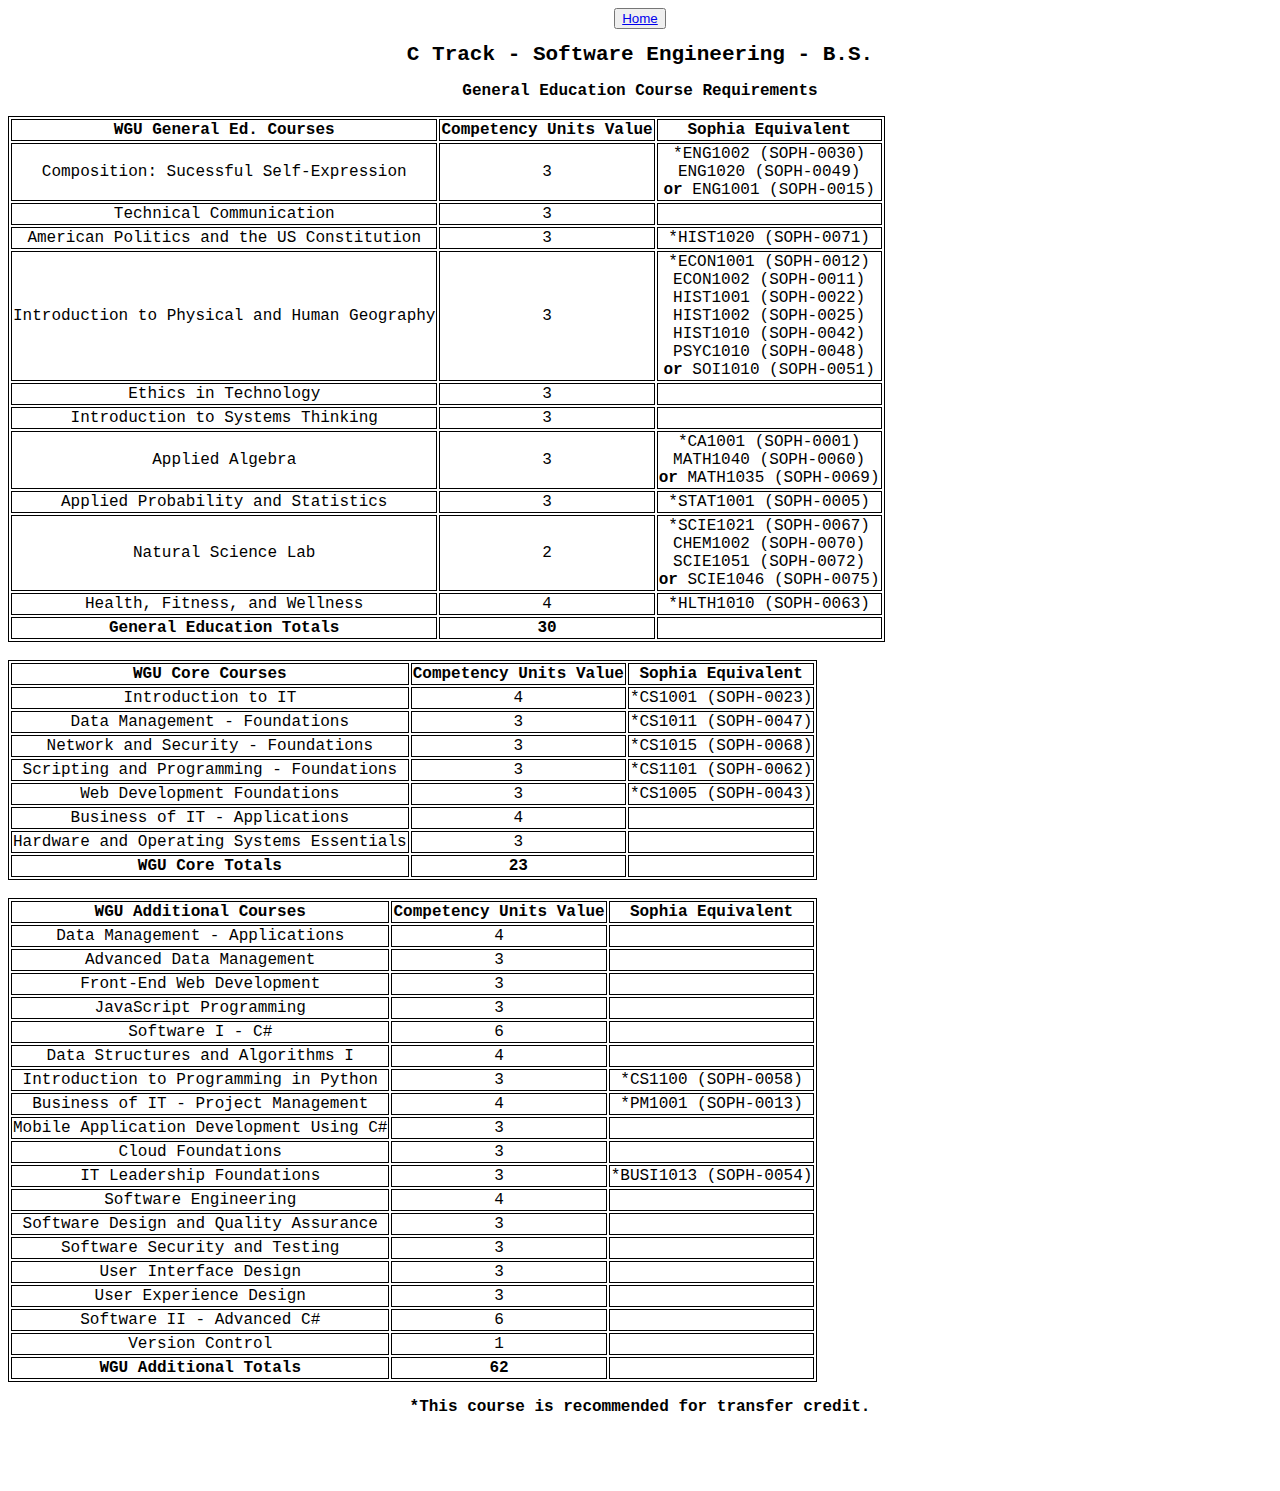
==== bs-software-engineer-c.html @ d2d7d797 "Added program directory and page for the SWE C track course." ====
<!DOCTYPE html>
<html lang="en">
<head>
    <meta charset="UTF-8">
    <meta name="viewport" content="width=device-width, initial-scale=1.0">
    <title>WGU Credit Transfers</title>
    <link rel="stylesheet" href="style.css">
</head>
<body>
    <button><a href="./index.html">Home</a></button>
    <h1>C Track - Software Engineering - B.S.</h1>
    <h3>General Education Course Requirements</h3>
    <style>
        table, th, td {
          border:1px solid black;
        }
        </style>
        
        <table style="width:auto">
          <tr>
            <th>WGU General Ed. Courses</th>
            <th>Competency Units Value</th>
            <th>Sophia Equivalent</th>
          </tr>
          <tr>
            <td>Composition: Sucessful Self-Expression</td>
            <td>3</td>
            <td>
                *ENG1002 (SOPH-0030)
                <br>
                ENG1020 (SOPH-0049)
                <br>
                <b>or</b> ENG1001 (SOPH-0015)
            </td>
          </tr>
          <tr>
            <td>Technical Communication</td>
            <td>3</td>
            <td></td>
          </tr>
          <tr>
            <td>American Politics and the US Constitution</td>
            <td>3</td>
            <td>
                *HIST1020 (SOPH-0071)
            </td>
          </tr>
          <tr>
            <td>Introduction to Physical and Human Geography</td>
            <td>3</td>
            <td>
                *ECON1001 (SOPH-0012)
                <br>
                ECON1002 (SOPH-0011)
                <br>
                HIST1001 (SOPH-0022)
                <br>
                HIST1002 (SOPH-0025)
                <br>
                HIST1010 (SOPH-0042)
                <br>
                PSYC1010 (SOPH-0048)
                <br>
                <b>or</b> SOI1010 (SOPH-0051)
            </td>
          </tr>
          <tr>
            <td>Ethics in Technology</td>
            <td>3</td>
            <td></td>
          </tr>
          <tr>
            <td>Introduction to Systems Thinking</td>
            <td>3</td>
            <td></td>
          </tr>
          <tr>
            <td>Applied Algebra</td>
            <td>3</td>
            <td>
                *CA1001 (SOPH-0001)
                <br>
                MATH1040 (SOPH-0060)
                <br>
                <b>or</b> MATH1035 (SOPH-0069)
            </td>
          </tr>
          <tr>
            <td>Applied Probability and Statistics</td>
            <td>3</td>
            <td>
                *STAT1001 (SOPH-0005)
            </td>
          </tr>
          <tr>
            <td>Natural Science Lab</td>
            <td>2</td>
            <td>
                *SCIE1021 (SOPH-0067)
                <br>
                CHEM1002 (SOPH-0070)
                <br>
                SCIE1051 (SOPH-0072)
                <br>
                <b>or</b> SCIE1046 (SOPH-0075)
            </td>
          </tr>
          <tr>
            <td>Health, Fitness, and Wellness</td>
            <td>4</td>
            <td>
                *HLTH1010 (SOPH-0063)
            </td>
          </tr>
          <tr>
            <td><b>General Education Totals</b></td>
            <td><b>30</b></td>
            <td></td>
          </tr>
        </table>
        <br>
        <table border="1">
            <tr>
              <th>WGU Core Courses</th>
              <th>Competency Units Value</th>
              <th>Sophia Equivalent</th>
            </tr>
            <tr>
              <td>Introduction to IT</td>
              <td>4</td>
              <td>*CS1001 (SOPH-0023)</td>
            </tr>
            <tr>
              <td>Data Management - Foundations</td>
              <td>3</td>
              <td>*CS1011 (SOPH-0047)</td>
            </tr>
            <tr>
              <td>Network and Security - Foundations</td>
              <td>3</td>
              <td>*CS1015 (SOPH-0068)</td>
            </tr>
            <tr>
              <td>Scripting and Programming - Foundations</td>
              <td>3</td>
              <td>*CS1101 (SOPH-0062)</td>
            </tr>
            <tr>
              <td>Web Development Foundations</td>
              <td>3</td>
              <td>*CS1005 (SOPH-0043)</td>
            </tr>
            <tr>
              <td>Business of IT - Applications</td>
              <td>4</td>
              <td></td>
            </tr>
            <tr>
              <td>Hardware and Operating Systems Essentials</td>
              <td>3</td>
              <td></td>
            </tr>
            <tr>
              <td><b>WGU Core Totals</b></td>
              <td><b>23</b></td>
              <td></td>
            </tr>
          </table>
          <br>
          <table border="1">
            <tr>
              <th>WGU Additional Courses</th>
              <th>Competency Units Value</th>
              <th>Sophia Equivalent</th>
            </tr>
            <tr>
              <td>Data Management - Applications</td>
              <td>4</td>
              <td></td>
            </tr>
            <tr>
              <td>Advanced Data Management</td>
              <td>3</td>
              <td></td>
            </tr>
            <tr>
              <td>Front-End Web Development</td>
              <td>3</td>
              <td></td>
            </tr>
            <tr>
              <td>JavaScript Programming</td>
              <td>3</td>
              <td></td>
            </tr>
            <tr>
              <td>Software I - C#</td>
              <td>6</td>
              <td></td>
            </tr>
            <tr>
              <td>Data Structures and Algorithms I</td>
              <td>4</td>
              <td></td>
            </tr>
            <tr>
              <td>Introduction to Programming in Python</td>
              <td>3</td>
              <td>*CS1100 (SOPH-0058)</td>
            </tr>
            <tr>
              <td>Business of IT - Project Management</td>
              <td>4</td>
              <td>*PM1001 (SOPH-0013)</td>
            </tr>
            <tr>
              <td>Mobile Application Development Using C#</td>
              <td>3</td>
              <td></td>
            </tr>
            <tr>
              <td>Cloud Foundations</td>
              <td>3</td>
              <td></td>
            </tr>
            <tr>
              <td>IT Leadership Foundations</td>
              <td>3</td>
              <td>*BUSI1013 (SOPH-0054)</td>
            </tr>
            <tr>
              <td>Software Engineering</td>
              <td>4</td>
              <td></td>
            </tr>
            <tr>
              <td>Software Design and Quality Assurance</td>
              <td>3</td>
              <td></td>
            </tr>
            <tr>
              <td>Software Security and Testing</td>
              <td>3</td>
              <td></td>
            </tr>
            <tr>
              <td>User Interface Design</td>
              <td>3</td>
              <td></td>
            </tr>
            <tr>
              <td>User Experience Design</td>
              <td>3</td>
              <td></td>
            </tr>
            <tr>
              <td>Software II - Advanced C#</td>
              <td>6</td>
              <td></td>
            </tr>
            <tr>
              <td>Version Control</td>
              <td>1</td>
              <td></td>
            </tr>
            <tr>
              <td><b>WGU Additional Totals</b></td>
              <td><b>62</b></td>
              <td></td>
            </tr>
          </table>

          <p><b>*This course is recommended for transfer credit.</b></p>
          


</body>
</html>
---- style.css ----
h1 {
    font-size: 21px;
}

h3 {
    font-size: 16px;
}

h4 {
    font-size: 12px;
}


body {
    font-family: monospace, sans-serif;
    font-size: 16px;
    text-align: center;
  }
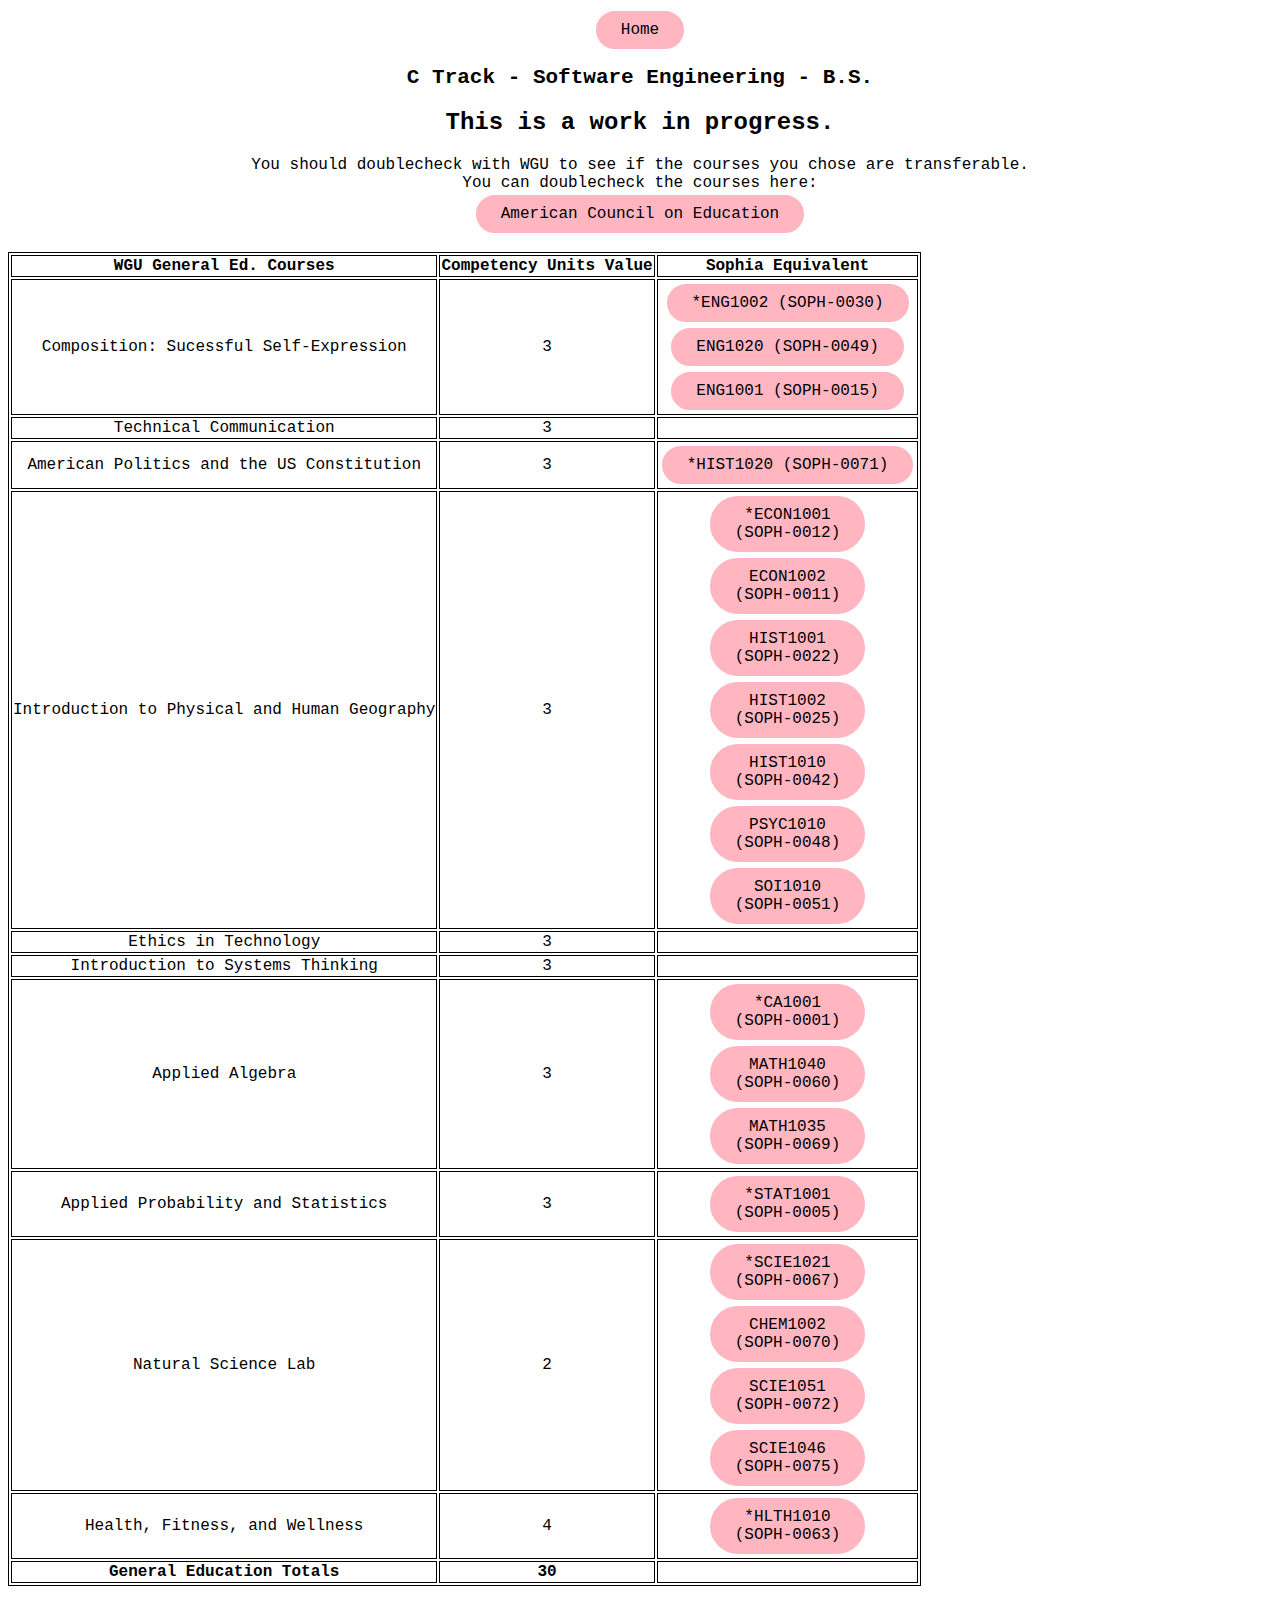
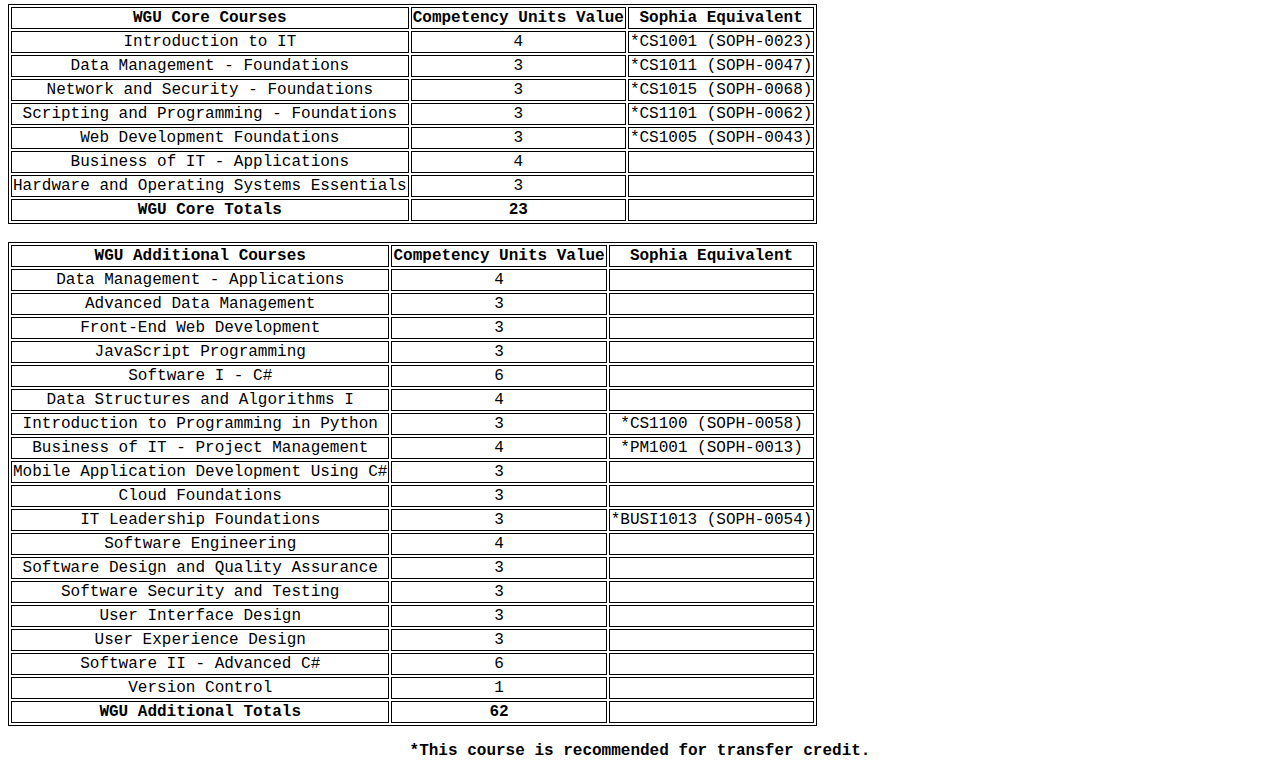
==== commit d8de9406: "General education links added for C Track SWE. Button style updates." ====
--- a/bs-software-engineer-c.html
+++ b/bs-software-engineer-c.html
@@ -4,12 +4,13 @@
     <meta charset="UTF-8">
     <meta name="viewport" content="width=device-width, initial-scale=1.0">
     <title>WGU Credit Transfers</title>
-    <link rel="stylesheet" href="style.css">
+    <link rel="stylesheet" href="credit-transfer-page.css">
 </head>
 <body>
-    <button><a href="./index.html">Home</a></button>
+    <a href="./index.html">Home</a>
     <h1>C Track - Software Engineering - B.S.</h1>
-    <h3>General Education Course Requirements</h3>
+    <h2>This is a work in progress.</h2>
+    <p> You should doublecheck with WGU to see if the courses you chose are transferable.<br>You can doublecheck the courses here: <br><a href="https://www.acenet.edu/Pages/default.aspx"target="_blank">American Council on Education</a></p>
     <style>
         table, th, td {
           border:1px solid black;
@@ -26,11 +27,14 @@
             <td>Composition: Sucessful Self-Expression</td>
             <td>3</td>
             <td>
-                *ENG1002 (SOPH-0030)
-                <br>
-                ENG1020 (SOPH-0049)
-                <br>
-                <b>or</b> ENG1001 (SOPH-0015)
+                <a href="https://www.sophia.org/online-courses/english-and-communication/english-composition-ii/" target="_blank">
+               *ENG1002 (SOPH-0030)</a> 
+                <br>
+                <a href="https://www.sophia.org/online-courses/career-success/workplace-writing-ii/"target="_blank">
+                ENG1020 (SOPH-0049)</a>
+                <br>
+                <a href="https://www.sophia.org/online-courses/english-and-communication/english-composition-i-4/"target="_blank">
+                ENG1001 (SOPH-0015)</a>
             </td>
           </tr>
           <tr>
@@ -42,26 +46,34 @@
             <td>American Politics and the US Constitution</td>
             <td>3</td>
             <td>
-                *HIST1020 (SOPH-0071)
+                <a href="https://www.sophia.org/online-courses/social-science/us-government/"target="_blank">
+                *HIST1020 (SOPH-0071)</a>
             </td>
           </tr>
           <tr>
             <td>Introduction to Physical and Human Geography</td>
             <td>3</td>
             <td>
-                *ECON1001 (SOPH-0012)
-                <br>
-                ECON1002 (SOPH-0011)
-                <br>
-                HIST1001 (SOPH-0022)
-                <br>
-                HIST1002 (SOPH-0025)
-                <br>
-                HIST1010 (SOPH-0042)
-                <br>
-                PSYC1010 (SOPH-0048)
-                <br>
-                <b>or</b> SOI1010 (SOPH-0051)
+                <a href="https://www.sophia.org/online-courses/social-science/macroeconomics-3/"target="_blank">
+                *ECON1001<br>(SOPH-0012)</a>
+                <br>
+                <a href="https://www.sophia.org/online-courses/social-science/microeconomics-3/"target="_blank">
+                ECON1002<br>(SOPH-0011)</a>
+                <br>
+                <a href="https://www.sophia.org/online-courses/social-science/us-history-i-21/"target="_blank">
+                HIST1001<br>(SOPH-0022)</a>
+                <br>
+                <a href="https://www.sophia.org/online-courses/social-science/us-history-ii-3/"target="_blank">
+                HIST1002<br>(SOPH-0025)</a>
+                <br>
+                <a href="https://www.sophia.org/online-courses/social-science/topics-in-us-history-learn-from-the-past-prepare-for-the-future/"target="_blank">
+                HIST1010<br>(SOPH-0042)</a>
+                <br>
+                <a href="https://www.sophia.org/online-courses/social-science/introduction-to-psychology-smarter-decisions-through-psychology/"target="_blank">
+                PSYC1010<br>(SOPH-0048)</a>
+                <br>
+                <a href="https://www.sophia.org/online-courses/social-science/introduction-to-sociology-embracing-diversity-and-collaboration/"target="_blank">
+                SOI1010<br>(SOPH-0051)</a>
             </td>
           </tr>
           <tr>
@@ -78,38 +90,47 @@
             <td>Applied Algebra</td>
             <td>3</td>
             <td>
-                *CA1001 (SOPH-0001)
-                <br>
-                MATH1040 (SOPH-0060)
-                <br>
-                <b>or</b> MATH1035 (SOPH-0069)
+                <a href="https://www.sophia.org/online-courses/math-and-science/college-algebra-3"target="_blank">
+                *CA1001<br>(SOPH-0001)</a>
+                <br>
+                <a href="https://www.sophia.org/online-courses/math/calculus-i/"target="_blank">
+                MATH1040<br>(SOPH-0060)</a>
+                <br>
+                <a href="https://app.sophia.org/online-courses/precalculus"target="_blank">
+                MATH1035<br>(SOPH-0069)</a>
             </td>
           </tr>
           <tr>
             <td>Applied Probability and Statistics</td>
             <td>3</td>
             <td>
-                *STAT1001 (SOPH-0005)
+                <a href="https://www.sophia.org/online-courses/math/introduction-to-statistics-2/"target="_blank">
+                *STAT1001<br>(SOPH-0005)</a>
             </td>
           </tr>
           <tr>
             <td>Natural Science Lab</td>
             <td>2</td>
             <td>
-                *SCIE1021 (SOPH-0067)
-                <br>
-                CHEM1002 (SOPH-0070)
-                <br>
-                SCIE1051 (SOPH-0072)
-                <br>
-                <b>or</b> SCIE1046 (SOPH-0075)
+                <a href="https://www.sophia.org/online-courses/science/human-biology-lab/"target="_blank">
+                *SCIE1021<br>(SOPH-0067)</a>
+                <br>
+                <a href="https://www.sophia.org/online-courses/science/introduction-to-chemistry-lab/"target="_blank">
+                CHEM1002<br>(SOPH-0070)</a>
+                <br>
+                <a href="https://www.sophia.org/online-courses/science/anatomy-and-physiology-i-lab/"target="_blank">
+                SCIE1051<br>(SOPH-0072)</a>
+                <br>
+                <a href="https://www.sophia.org/online-courses/science/microbiology-lab/"target="_blank">
+                SCIE1046<br>(SOPH-0075)</a>
             </td>
           </tr>
           <tr>
             <td>Health, Fitness, and Wellness</td>
             <td>4</td>
             <td>
-                *HLTH1010 (SOPH-0063)
+                <a href="https://www.sophia.org/online-courses/science/introduction-to-nutrition/"target="_blank">
+                *HLTH1010<br>(SOPH-0063)</a>
             </td>
           </tr>
           <tr>
@@ -128,27 +149,27 @@
             <tr>
               <td>Introduction to IT</td>
               <td>4</td>
-              <td>*CS1001 (SOPH-0023)</td>
+              <td>*CS1001 (SOPH-0023)</a></td>
             </tr>
             <tr>
               <td>Data Management - Foundations</td>
               <td>3</td>
-              <td>*CS1011 (SOPH-0047)</td>
+              <td>*CS1011 (SOPH-0047)</a></td>
             </tr>
             <tr>
               <td>Network and Security - Foundations</td>
               <td>3</td>
-              <td>*CS1015 (SOPH-0068)</td>
+              <td>*CS1015 (SOPH-0068)</a></td>
             </tr>
             <tr>
               <td>Scripting and Programming - Foundations</td>
               <td>3</td>
-              <td>*CS1101 (SOPH-0062)</td>
+              <td>*CS1101 (SOPH-0062)</a></td>
             </tr>
             <tr>
               <td>Web Development Foundations</td>
               <td>3</td>
-              <td>*CS1005 (SOPH-0043)</td>
+              <td>*CS1005 (SOPH-0043)</a></td>
             </tr>
             <tr>
               <td>Business of IT - Applications</td>
@@ -206,12 +227,12 @@
             <tr>
               <td>Introduction to Programming in Python</td>
               <td>3</td>
-              <td>*CS1100 (SOPH-0058)</td>
+              <td>*CS1100 (SOPH-0058)</a></td>
             </tr>
             <tr>
               <td>Business of IT - Project Management</td>
               <td>4</td>
-              <td>*PM1001 (SOPH-0013)</td>
+              <td>*PM1001 (SOPH-0013)</a></td>
             </tr>
             <tr>
               <td>Mobile Application Development Using C#</td>
@@ -226,7 +247,7 @@
             <tr>
               <td>IT Leadership Foundations</td>
               <td>3</td>
-              <td>*BUSI1013 (SOPH-0054)</td>
+              <td>*BUSI1013 (SOPH-0054)</a></td>
             </tr>
             <tr>
               <td>Software Engineering</td>
--- a/credit-transfer-page.css
+++ b/credit-transfer-page.css
@@ -0,0 +1,36 @@
+h1 {
+    font-size: 21px;
+}
+
+h3 {
+    font-size: 16px;
+}
+
+h4 {
+    font-size: 12px;
+}
+
+body {
+    font-family: 'Courier New', Courier, monospace;
+    font-size: 16px;
+    text-align: center;
+  }
+
+/* Link Buttons */
+a:link, a:visited, a:hover, a:active { 
+    background-color:lightpink; 
+    color: black;
+
+    padding: 10px 25px; 
+    text-align: center; 
+    text-decoration: none; 
+    display: inline-block; 
+    border-style: solid;
+    border-color: white;
+    border-radius: 50px;
+    transition: .25s
+}
+
+a:hover {
+    background-color:lightcyan; 
+}